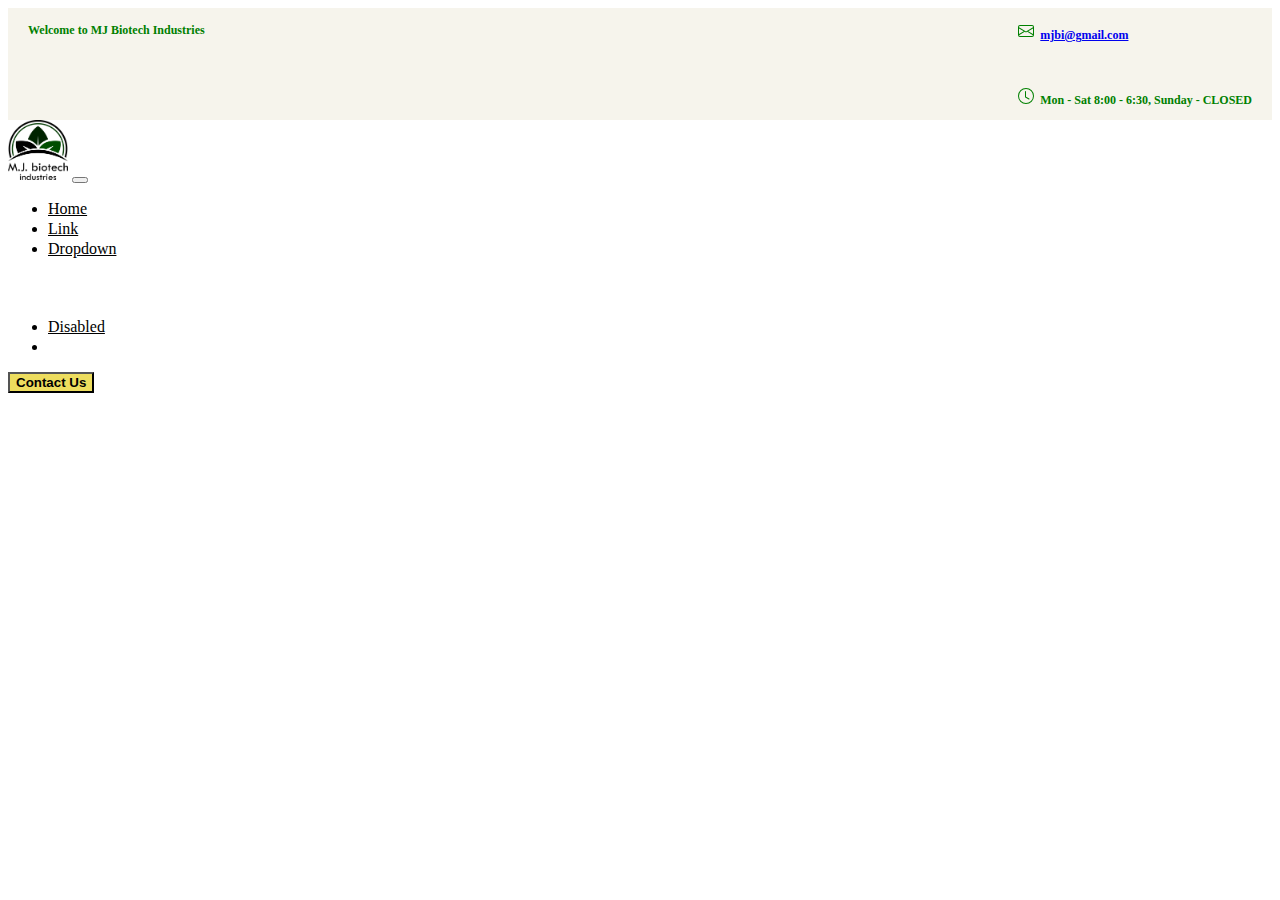
==== header.html @ a583bbd2 "build" ====
<!DOCTYPE html>
<html lang="en">
<head>
    <meta charset="UTF-8">
    <!--    <link rel="stylesheet" href="styles/styles.css"/>-->
    <link rel="stylesheet" href="styles/navbar.css"/>
    <title></title>

</head>
<body>
<div>
    <div id="nav-header-banner" class="container-fluid">
        <div class="banner-content">
            <p>Welcome to MJ Biotech Industries</p>
            <div class="d-flex">
                <p>
                    <svg xmlns="http://www.w3.org/2000/svg" width="16" height="16" fill="currentColor"
                         class="bi bi-envelope" viewBox="0 0 16 16">
                        <path d="M0 4a2 2 0 0 1 2-2h12a2 2 0 0 1 2 2v8a2 2 0 0 1-2 2H2a2 2 0 0 1-2-2V4zm2-1a1 1 0 0 0-1 1v.217l7 4.2 7-4.2V4a1 1 0 0 0-1-1H2zm13 2.383-4.758 2.855L15 11.114v-5.73zm-.034 6.878L9.271 8.82 8 9.583 6.728 8.82l-5.694 3.44A1 1 0 0 0 2 13h12a1 1 0 0 0 .966-.739zM1 11.114l4.758-2.876L1 5.383v5.73z"/>
                    </svg>
                    &nbsp;<a href="mailto:abhihts20@gmail.com">mjbi@gmail.com</a>
                </p>
                &nbsp;&nbsp;&nbsp;&nbsp;&nbsp;
                <p>
                    <svg xmlns="http://www.w3.org/2000/svg" width="16" height="16" fill="currentColor"
                         class="bi bi-clock" viewBox="0 0 16 16">
                        <path d="M8 3.5a.5.5 0 0 0-1 0V9a.5.5 0 0 0 .252.434l3.5 2a.5.5 0 0 0 .496-.868L8 8.71V3.5z"/>
                        <path d="M8 16A8 8 0 1 0 8 0a8 8 0 0 0 0 16zm7-8A7 7 0 1 1 1 8a7 7 0 0 1 14 0z"/>
                    </svg>
                    &nbsp;Mon - Sat 8:00 - 6:30, Sunday - CLOSED

                </p>
            </div>
        </div>
    </div>
    <nav id="navbar-top" class="navbar navbar-expand-lg p-2">
        <!-- Container wrapper -->
        <div class="container-fluid">
            <a class="navbar-brand"><img id="navbar-brand-image" src="assets/images/logo.png" alt="LOGO"/></a>
            <!-- Toggle button -->
            <button
                    id="toggler-btn"
                    class="navbar-toggler ml-lg-auto"
                    type="button"
                    data-mdb-toggle="collapse"
                    data-mdb-target="#navbarCenteredExample"
                    aria-controls="navbarCenteredExample"
                    aria-expanded="false"
                    aria-label="Toggle navigation"
            >
                <i id="toggler-icon" class="fas fa-bars"></i>
            </button>
            <!-- Collapsible wrapper -->
            <div
                    class="collapse navbar-collapse justify-content-center"
                    id="navbarCenteredExample">
                <!-- Left links -->
                <ul class="navbar-nav mb-2 mb-lg-0 ">
                    <li class="nav-item">
                        <a class="nav-link active" aria-current="page" href="#">Home</a>
                    </li>
                    <li class="nav-item">
                        <a class="nav-link" href="#">Link</a>
                    </li>
                    <!-- Navbar dropdown -->
                    <li class="nav-item dropdown">
                        <a class="nav-link dropdown-toggle"
                           href="#"
                           id="navbarDropdown"
                           role="button"
                           data-mdb-toggle="dropdown"
                           aria-expanded="false">
                            Dropdown
                        </a>
                        <!-- Dropdown menu -->
                        <ul class="dropdown-menu" aria-labelledby="navbarDropdown">
                            <li>
                                <a class="dropdown-item" href="#">Action</a>
                            </li>
                            <li>
                                <a class="dropdown-item" href="#">Another action</a>
                            </li>
                            <li>
                                <a class="dropdown-item" href="#">Something else here</a>
                            </li>

                        </ul>
                    </li>

                    <li class="nav-item">
                        <a class="nav-link disabled" href="#" tabindex="-1" aria-disabled="true"
                        >Disabled</a
                        >
                    </li>
                    <li>
                        <button id="nav-ul-contact-btn" class="btn">
                            Contact Us
                        </button>
                    </li>
                </ul>
                <!-- Left links -->
            </div>
            <!-- Collapsible wrapper -->

            <button id="nav-contact-btn" class="btn">
                Contact Us
            </button>

        </div>
        <!-- Container wrapper -->
    </nav>
</div>
<script src="javascript/navbar.js"></script>
</body>
</html>
---- styles/styles.css ----
/*yellow: #EDDD5E*/


body,html{
    font-family: 'Montserrat', sans-serif;
    scroll-behavior: smooth;
    overflow-x: hidden;
    /*padding-top:20px;*/
}


.carousel .carousel-item img{
    height:93vh;
}

a{
    text-decoration:none!important;
    color:inherit!important;
}

@-webkit-keyframes fadeInDown {
    0% {
        opacity: 0;
        -webkit-transform: translateY(-20px);
    }
    100% {
        opacity: 1;
        -webkit-transform: translateY(0);
    }
}

@keyframes fadeInDown {
    0% {
        opacity: 0;
        transform: translateY(-20px);
    }
    100% {
        opacity: 1;
        transform: translateY(0);
    }
}

.fadeInDown {
    -webkit-animation-name: fadeInDown;
    animation-name: fadeInDown;
}
.carousel-caption{
    top:100px;
    bottom: auto;
}

.carousel-caption .carousel-text{
    margin: 2px;

}

.carousel-item img{
    opacity: 0.5!important;
}

.carousel-text-head p{
    font-size:1.5rem;
}

.slideInWrapper {
    /*overflow: hidden;*/
}

.slideIn{
    position: absolute;
    left: -1000px;
    -webkit-animation: slide 1s forwards;
    -webkit-animation-delay: 2s;
    animation: slide 0.5s forwards;
    animation-delay: 2s;
}

.slideUp{
    position: absolute;
    left: -1000px;
    -webkit-animation: slide 1s forwards;
    -webkit-animation-delay: 2s;
    animation: slide 0.5s forwards;
    animation-delay: 2s;
}

@-webkit-keyframes slide {
    100% { left: 0; }
}

@keyframes slide {
    100% { left: 0; }
}
---- styles/navbar.css ----
.navbar{
    background-color: #fff!important;
}
.navbar .navbar-toggle:hover, .navbar .navbar-toggle:focus {
    background-color: transparent;
}
.navbar .navbar-toggle.collapsed .icon-bar {
    background-color: #666;
}
.navbar .navbar-toggle.collapsed .icon-bar:nth-of-type(1) {
    transform: rotate(0deg);
    top: 0;
}
.navbar .navbar-toggle.collapsed .icon-bar:nth-of-type(2) {
    opacity: 1;
    width: 100%;
    margin-left: 0;
}
.navbar .navbar-toggle.collapsed .icon-bar:nth-of-type(3) {
    transform: rotate(0deg);
    bottom: 0;
}
.navbar .navbar-toggle .icon-bar {
    position: relative;
    transition: all 500ms ease-in-out;
    background-color: orangered;
}
.navbar .navbar-toggle .icon-bar:nth-of-type(1) {
    transform: rotate(45deg);
    top: 6px;
}
.navbar .navbar-toggle .icon-bar:nth-of-type(2) {
    opacity: 0;
    width: 0;
    margin-left: 50%;
}
.navbar .navbar-toggle .icon-bar:nth-of-type(3) {
    transform: rotate(-45deg);
    bottom: 6px;
}

.nav-item a{
    /*font-weight: bold;*/
    color: #000!important;
}

#nav-ul-contact-btn,#nav-contact-btn{
    background: #EDDD5E!important;
    font-weight: bolder;
}

@media all and (min-width: 992px) {
    .navbar .nav-item .dropdown-menu{  display:block; opacity: 0;  visibility: hidden; transition:.3s; margin-top:0;  }
    .navbar .nav-item:hover .nav-link{ color: green;  }
    .navbar .dropdown-menu.fade-down{ top:80%; transform: rotateX(-75deg); transform-origin: 0 0; }
    .navbar .dropdown-menu.fade-up{ top:180%;  }
    /*.navbar .dropdown-menu .dropdown-item { color:black; }*/
    .navbar .nav-item:hover .dropdown-menu{ transition: .3s; opacity:1; visibility:visible; top:100%; transform: rotateX(0deg); box-shadow: 0 8px 16px -8px rgba(0,0,0,0.4);border-radius: 10px }
}
nav ul li:not(.dropdown) > a:after{
    content: '';
    display: block;
    height: 2px;
    background: #4DB748;
    transform: scaleX(0);
    -moz-transform: scaleX(0);
    -ms-transform: scaleX(0);
    -webkit-transform: scaleX(0);
    transition: transform .3s;
    -moz-transition: transform .3s;
    -webkit-transition: transform .3s;
}

nav ul li > a:hover:after{
    transform: scaleX(1);
    -moz-transform: scaleX(1);
    -ms-transform: scaleX(1);
    -webkit-transform: scaleX(1);
    transition: transform .3s;
    -moz-transition: transform .3s;
    -webkit-transition: transform .3s;
}

.nav-item .nav-link .active:after{
    content: '';
    display: block;
    height: 2px;
    background: #4DB748;
}

#navbar-brand-image{
    width:60px;
    height:60px;
}

@media screen and (max-width: 992px) {
    #nav-contact-btn{
        display: none;
    }
    #nav-ul-contact-btn{
        visibility: visible;
    }
    #nav-header-banner{
        display: none;
    }
}

@media screen and (min-width:992px){
    #nav-ul-contact-btn{
        display: none;
    }
}

#nav-header-banner{
    background-color: #F6F4EC;
}

.banner-content{
    display: flex;
    justify-content: space-between;
    margin: 0 20px;
}

.banner-content p{
    color:green;
    font-weight: bolder;
    margin-top: 15px;
    font-size: 12px;
}
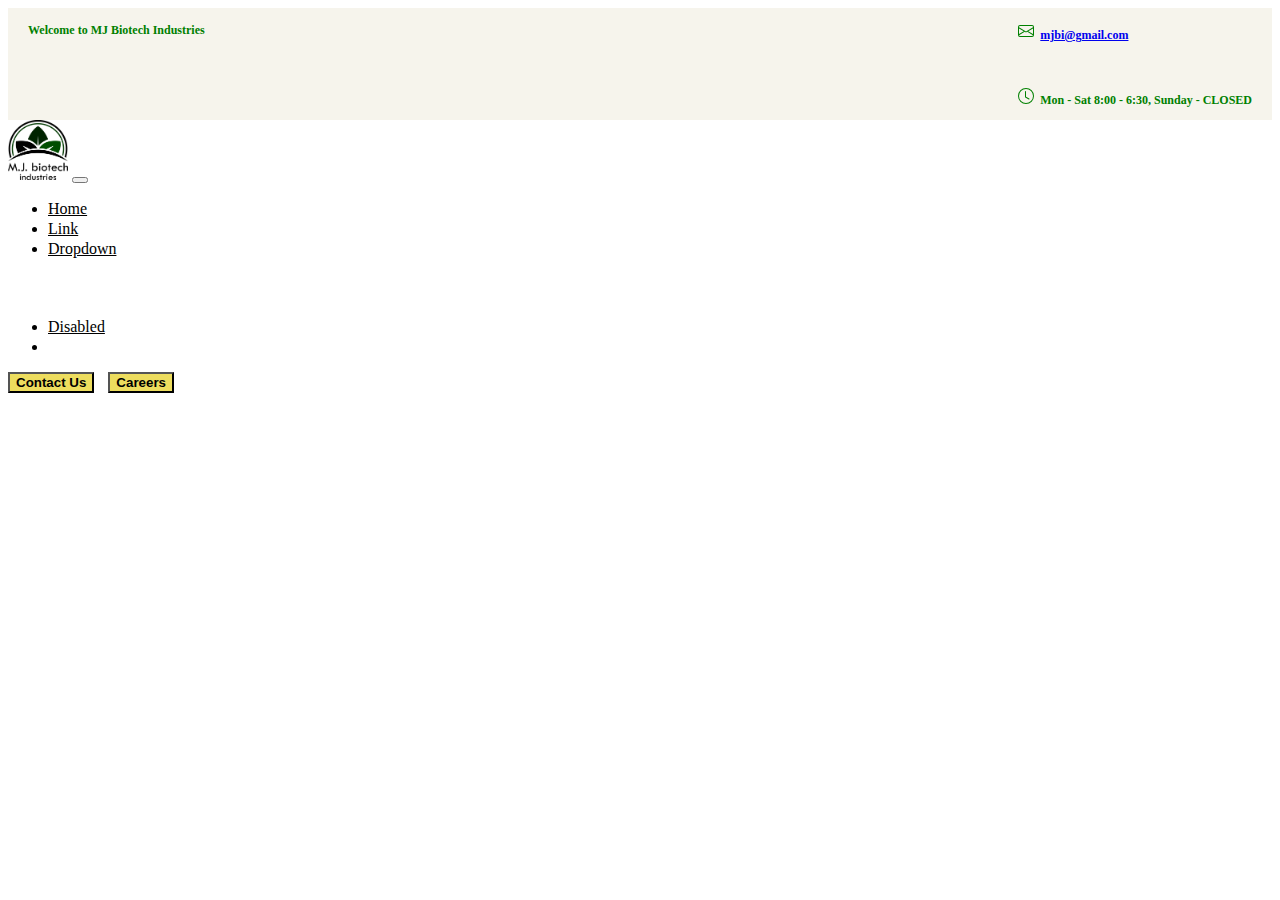
==== commit 86a29ff3: "Navbar" ====
--- a/header.html
+++ b/header.html
@@ -93,8 +93,11 @@
                         >
                     </li>
                     <li>
-                        <button id="nav-ul-contact-btn" class="btn">
+                        <button id="nav-ul-contact-btn" class="btn nav-btn">
                             Contact Us
+                        </button>
+                        <button id="nav-ul-career-btn" class="btn nav-btn">
+                            Careers
                         </button>
                     </li>
                 </ul>
@@ -102,14 +105,19 @@
             </div>
             <!-- Collapsible wrapper -->
 
-            <button id="nav-contact-btn" class="btn">
-                Contact Us
-            </button>
+
+
+                   <button id="nav-contact-btn" class="btn nav-btn">
+                       Contact Us
+                   </button>
+                   <button id="nav-career-btn" class="btn nav-btn">
+                       Careers
+                   </button>
 
         </div>
         <!-- Container wrapper -->
     </nav>
 </div>
-<script src="javascript/navbar.js"></script>
+<script type="text/javascript" src="javascript/navbar.js"></script>
 </body>
 </html>
--- a/styles/styles.css
+++ b/styles/styles.css
@@ -44,28 +44,33 @@
     -webkit-animation-name: fadeInDown;
     animation-name: fadeInDown;
 }
-.carousel-caption{
-    top:100px;
-    bottom: auto;
+@media screen and (min-width: 992px) {
+    .carousel-caption{
+        top:100px;
+        bottom: auto;
+        text-align: start;
+    }
 }
 
 .carousel-caption .carousel-text{
     margin: 2px;
-
 }
 
 .carousel-item img{
     opacity: 0.5!important;
 }
 
-.carousel-text-head p{
-    font-size:1.5rem;
+.carousel-text-head{
+    font-size: 1.5rem!important;
+    color: #fff;
+    font-weight: bolder!important;
 }
 
-.slideInWrapper {
-    /*overflow: hidden;*/
+.carousel-text-org{
+    font-size: 4rem!important;
 }
 
+/******************** Animations *********************************/
 .slideIn{
     position: absolute;
     left: -1000px;
@@ -92,3 +97,55 @@
     100% { left: 0; }
 }
 
+.zoomOutAnimation{
+    animation: zoomOut 4s linear forwards;
+}
+
+@keyframes zoomOut {
+    0%{
+        transform: scale(1);
+    }
+    50%{
+        transform: scale(1.2);
+    }
+    100%{
+        transform: scale(1.2);
+    }
+}
+
+.underline {
+    display: inline-block;
+    position: relative;
+    padding-bottom: 4px;
+    margin-bottom: 10px;
+}
+
+.underline:after {
+    position: absolute;
+    content: '';
+    bottom: -2px;
+    left: 0px;
+    height: 2px;
+    width: 0%;
+    background-color: #fff;
+    -webkit-animation: underline 2s ease-in-out 2s forwards;
+    animation: underline 2s ease-in-out 2s forwards; /* remove infinite if you want only once */
+}
+@keyframes underline {
+    to {
+        width: 100%;
+    }
+}
+
+
+@media screen and (max-width: 992px) {
+    .carousel-caption{
+        top:90px;
+        bottom: auto;
+    }
+    .carousel-text-org{
+        margin-top: 20px;
+        font-size: 2rem!important;
+        font-weight: bolder;
+    }
+}--- a/styles/navbar.css
+++ b/styles/navbar.css
@@ -44,9 +44,13 @@
     color: #000!important;
 }
 
-#nav-ul-contact-btn,#nav-contact-btn{
+.nav-btn{
     background: #EDDD5E!important;
     font-weight: bolder;
+}
+
+.nav-btn:is(#nav-career-btn){
+    margin-left: 10px!important;
 }
 
 @media all and (min-width: 992px) {
@@ -94,19 +98,21 @@
 }
 
 @media screen and (max-width: 992px) {
-    #nav-contact-btn{
+    #nav-contact-btn,#nav-career-btn{
         display: none;
     }
-    #nav-ul-contact-btn{
+    #nav-ul-contact-btn,#nav-ul-career-btn{
         visibility: visible;
     }
     #nav-header-banner{
         display: none;
     }
+
+
 }
 
 @media screen and (min-width:992px){
-    #nav-ul-contact-btn{
+    #nav-ul-contact-btn,#nav-ul-career-btn{
         display: none;
     }
 }
